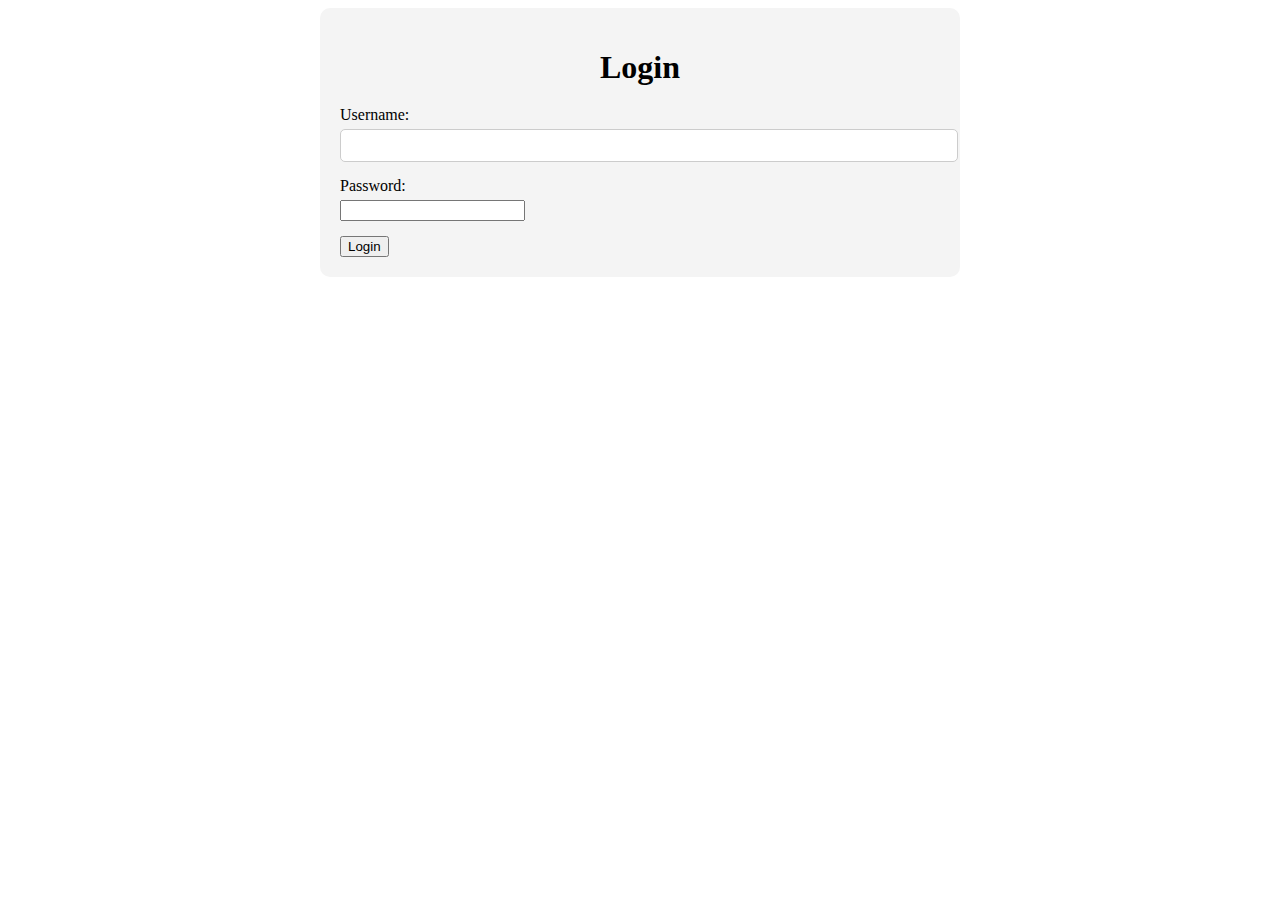
==== login.html @ ee739d49 "first commit" ====
<!DOCTYPE html>
<html lang="en">
<head>
<meta charset="UTF-8">
<meta name="viewport" content="width=device-width, initial-scale=1.0">
<title>Login</title>
<link rel="stylesheet" href="styles.css">
</head>
<body>
<div class="container">
  <h1>Login</h1>
  <form action="login.php" method="POST" class="login-form">
    <div class="form-group">
      <label for="username">Username:</label>
      <input type="text" id="username" name="username" required>
    </div>
    <div class="form-group">
      <label for="password">Password:</label>
      <input type="password" id="password" name="password" required>
    </div>
    <button type="submit" class="btn-login">Login</button>
  </form>
</div>
</body>
</html>
---- styles.css ----
.container {
    max-width: 600px;
    margin: 0 auto;
    padding: 20px;
    background-color: #f4f4f4;
    border-radius: 10px;
  }
  
  h1 {
    text-align: center;
    margin-bottom: 20px;
  }
  
  .form-group {
    margin-bottom: 15px;
  }
  
  label {
    display: block;
    margin-bottom: 5px;
  }
  
  input[type="text"],
  select {
    width: 100%;
    padding: 8px;
    border-radius: 5px;
    border: 1px solid #ccc;
  }
  
  button.btn-search {
    display: block;
    width: 100%;
    padding: 10px;
    background-color: #007bff;
    color: #fff;
    border: none;
    border-radius: 5px;
    cursor: pointer;
  }
  
  button.btn-search:hover {
    background-color: #0056b3;
  }
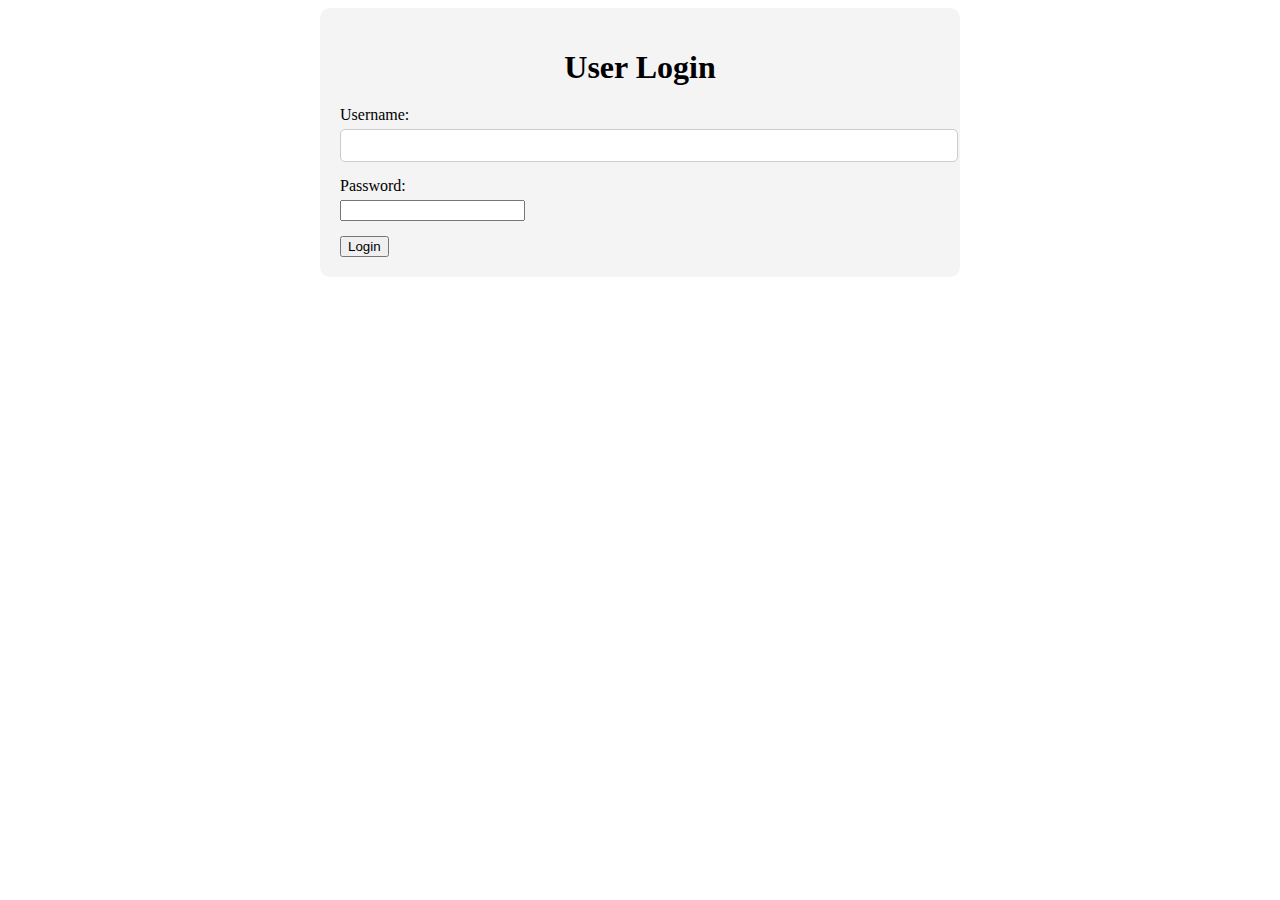
==== commit 0f7fa92b: "all functions are workinh" ====
--- a/login.html
+++ b/login.html
@@ -3,13 +3,13 @@
 <head>
 <meta charset="UTF-8">
 <meta name="viewport" content="width=device-width, initial-scale=1.0">
-<title>Login</title>
+<title>User Login</title>
 <link rel="stylesheet" href="styles.css">
 </head>
 <body>
 <div class="container">
-  <h1>Login</h1>
-  <form action="login.php" method="POST" class="login-form">
+  <h1>User Login</h1>
+  <form action="authenticate.php" method="POST" class="login-form">
     <div class="form-group">
       <label for="username">Username:</label>
       <input type="text" id="username" name="username" required>
